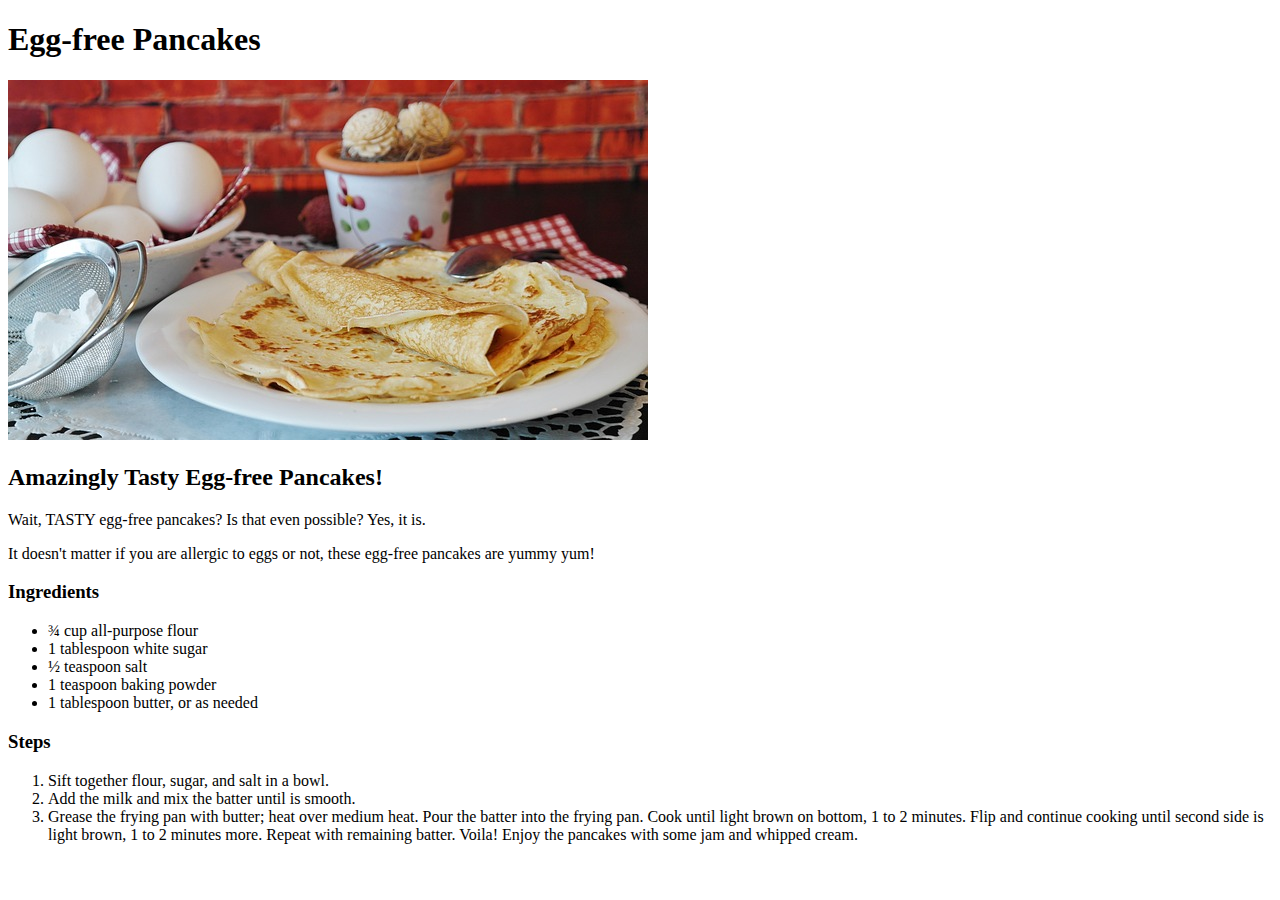
==== recipes/egg-free-pancakes.html @ 9fb21621 "HTML structure built" ====
<!DOCTYPE html>
<html lang="en">
  <head>
    <meta charset="UTF-8" />
    <title>Document</title>
  </head>

  <body>
    <h1>Egg-free Pancakes</h1>
    <img src="../images/pancakes-g017b57838_640.jpg" />
    <h2>Amazingly Tasty Egg-free Pancakes!</h2>
    <p>Wait, TASTY egg-free pancakes? Is that even possible? Yes, it is.</p>
    <p>
      It doesn't matter if you are allergic to eggs or not, these egg-free
      pancakes are yummy yum!
    </p>
    <h3>Ingredients</h3>
    <ul>
      <li>¾ cup all-purpose flour</li>
      <li>1 tablespoon white sugar</li>
      <li>½ teaspoon salt</li>
      <li>1 teaspoon baking powder</li>
      <li>1 tablespoon butter, or as needed</li>
    </ul>

    <h3>Steps</h3>
    <ol>
      <li>Sift together flour, sugar, and salt in a bowl.</li>
      <li>Add the milk and mix the batter until is smooth.</li>
      <li>
        Grease the frying pan with butter; heat over medium heat. Pour the
        batter into the frying pan. Cook until light brown on bottom, 1 to 2
        minutes. Flip and continue cooking until second side is light brown, 1
        to 2 minutes more. Repeat with remaining batter. Voila! Enjoy the
        pancakes with some jam and whipped cream.
      </li>
    </ol>
  </body>
</html>
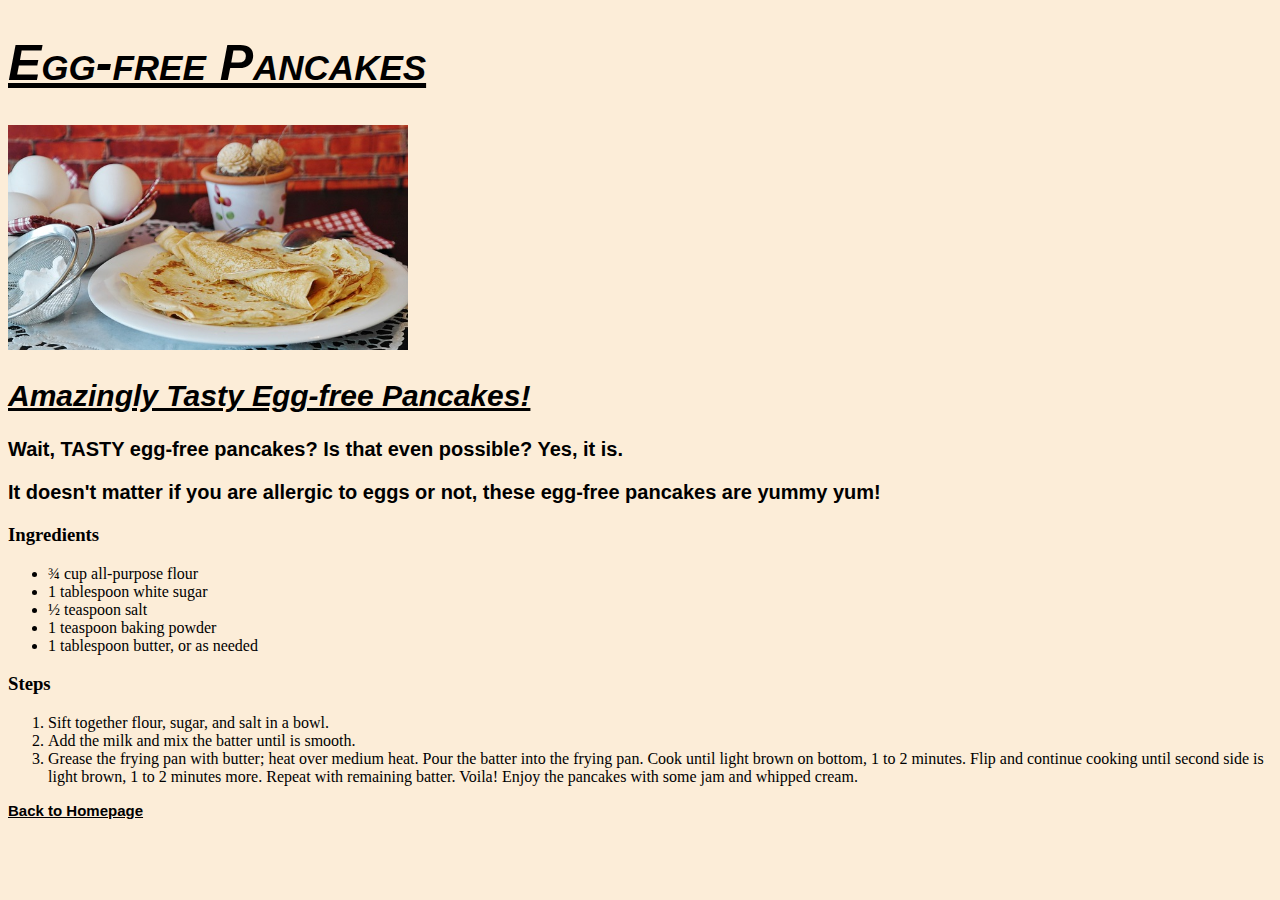
==== commit 16a2a2cf: "Added some more CSS to all HTML files" ====
--- a/recipes/egg-free-pancakes.html
+++ b/recipes/egg-free-pancakes.html
@@ -3,11 +3,12 @@
   <head>
     <meta charset="UTF-8" />
     <title>Document</title>
+    <link rel="stylesheet" href="style.css" />
   </head>
 
   <body>
     <h1>Egg-free Pancakes</h1>
-    <img src="../images/pancakes-g017b57838_640.jpg" />
+    <img src="../images/pancakes-g017b57838_640.jpg" alt="Photo of pancakes" />
     <h2>Amazingly Tasty Egg-free Pancakes!</h2>
     <p>Wait, TASTY egg-free pancakes? Is that even possible? Yes, it is.</p>
     <p>
@@ -35,5 +36,6 @@
         pancakes with some jam and whipped cream.
       </li>
     </ol>
+    <p id="homepage"><a href="/index.html">Back to Homepage</a></p>
   </body>
 </html>
--- a/recipes/style.css
+++ b/recipes/style.css
@@ -0,0 +1,34 @@
+* {
+    background-color:rgb(252, 237, 216);
+    color: black;
+}
+
+h1, h2{
+    font-family: Arial, Helvetica, sans-serif;
+    font-size: 50px;
+    font-weight: bold;
+    font-style: italic;
+    font-variant: small-caps;
+    text-decoration-line: underline;
+}
+
+p {
+    font-family: Arial, Helvetica, sans-serif;
+    font-size: 20px;
+    font-weight: bold;
+}
+
+img {
+    height: auto;
+    width: 400px
+}
+
+h2 {
+    font-size: 30px;
+    font-variant: normal
+}
+
+#homepage {
+    font-size: 15px;
+    
+}